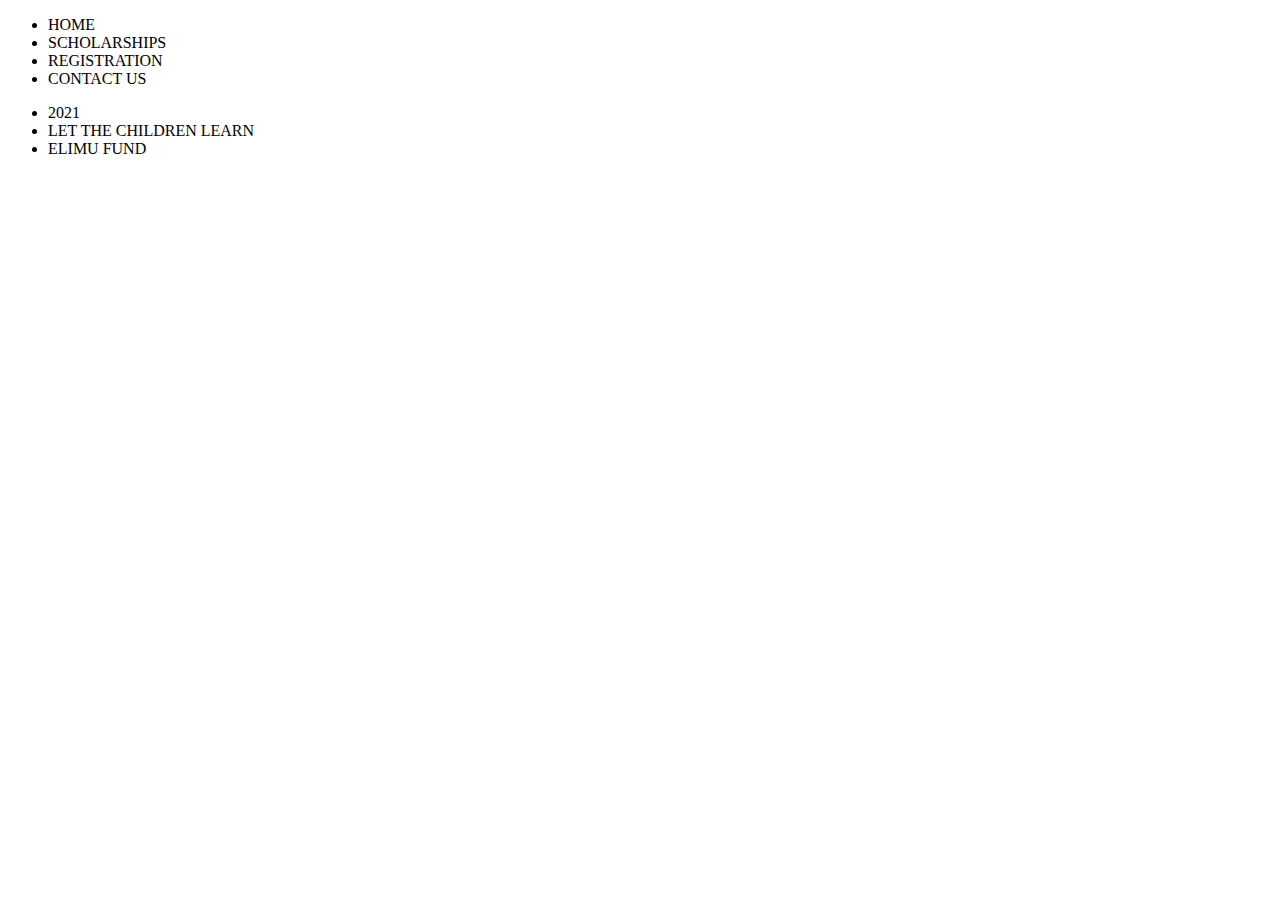
==== reg/index.html @ 4094fdac "adds and index.html filed snd its contents" ====
<!DOCTYPE html>
<html lang="en">
<head>
    <meta charset="UTF-8">
    <meta http-equiv="X-UA-Compatible" content="IE=edge">
    <meta name="viewport" content="width=device-width, initial-scale=1.0">
    <link rel="stylesheet" href="index.css">
    <title>registration form</title>
</head>
<body>
    <div class="nav" >
    <ul>
        <div class="home"><li>HOME</li></div>
        <div class="scho"><li>SCHOLARSHIPS</li></div>
        <div class="reg"><li>REGISTRATION</li></div>
        <div class="contact"><li>CONTACT US</li></div>
    </ul>
    </div>
    <div class="imag">
        
    </div>
    <div class="footer">
    <footer>
     <ul>
        <div> <li>2021</li></div>
        <div> <li>LET THE CHILDREN LEARN</li></div>
        <div> <li>ELIMU FUND</li></div>
     </ul>
    </footer>
</div>
</body> 
</html>
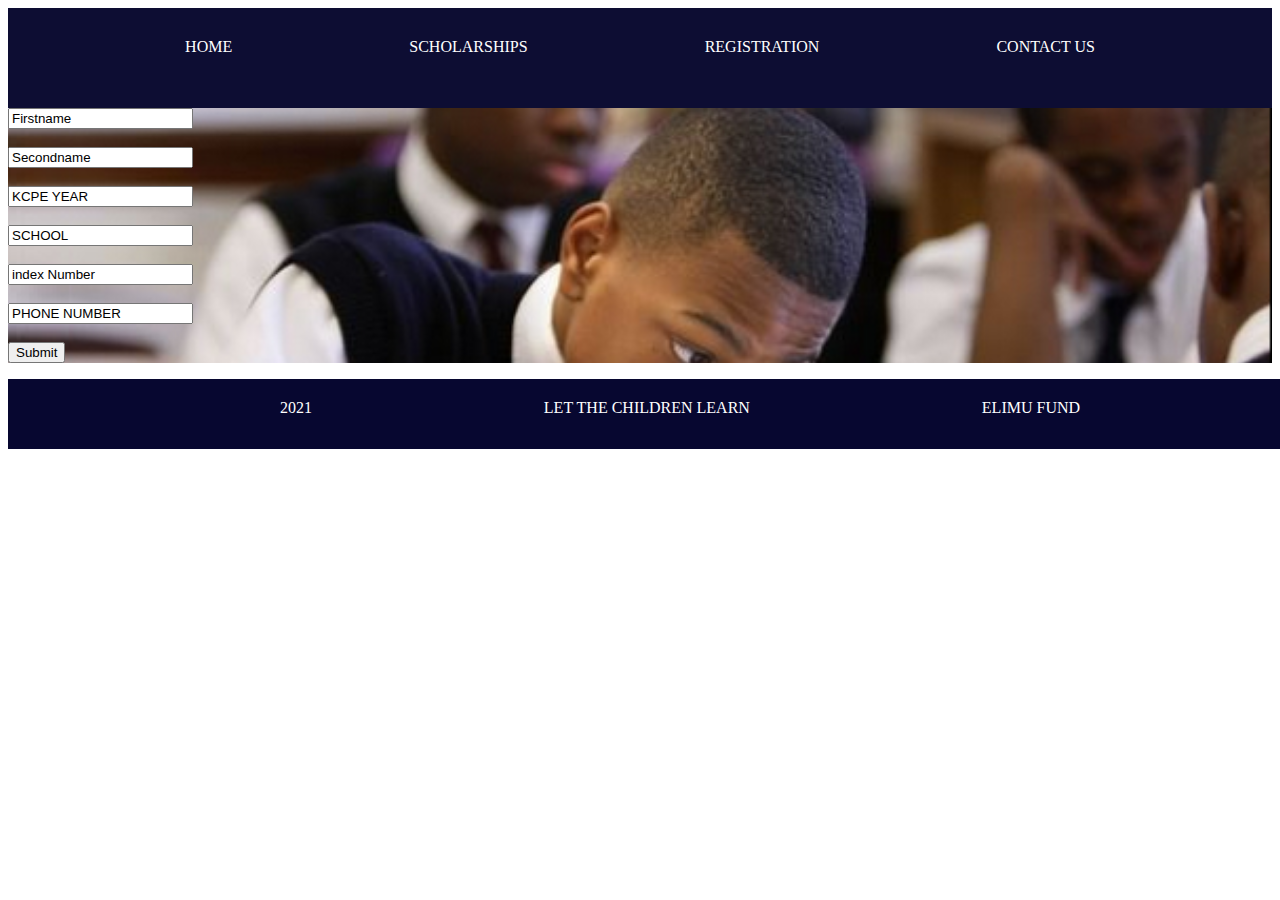
==== commit 77985917: "Merge pull request #3 from kipbet/reg" ====
--- a/reg/index.html
+++ b/reg/index.html
@@ -9,15 +9,22 @@
 </head>
 <body>
     <div class="nav" >
-    <ul>
-        <div class="home"><li>HOME</li></div>
-        <div class="scho"><li>SCHOLARSHIPS</li></div>
-        <div class="reg"><li>REGISTRATION</li></div>
-        <div class="contact"><li>CONTACT US</li></div>
-    </ul>
+            <a href="home">HOME</a>
+            <a href="home">SCHOLARSHIPS</a>
+            <a href="home">REGISTRATION</a>
+            <a href="home">CONTACT US</a>
+
     </div>
     <div class="imag">
-        
+            <form action=" REGISTRATION FORM">
+                <input type="text" id="fname" value="Firstname"><br><br>
+                <input type="text" id="sname" value="Secondname"><br><br>
+                <input type="text" id="kcpe" value="KCPE YEAR"><br><br>
+                <input type="text" id="school" value="SCHOOL"><br><br>
+                <input type="text" id="indnum" value="index Number"><br><br>
+                <input type="text" id="phone" value="PHONE NUMBER"><br><br>
+                <input type="submit" value="Submit">
+            </form>
     </div>
     <div class="footer">
     <footer>
--- a/reg/index.css
+++ b/reg/index.css
@@ -0,0 +1,40 @@
+ul{
+    color: white;
+    background:rgb(7, 7, 48);
+    display: flex;
+    width: 100%;
+    height: 70px;
+    justify-content: space-evenly;
+    text-decoration: none;
+    list-style: none;
+}
+li{
+    margin-top: 20px;
+}
+.imag{
+    background: url(./pic/african-kid2.png);
+    padding: 0;
+    margin: 0;
+    background-repeat: no-repeat;
+    background-size: cover;
+    height: 100%;
+    width:100%;    
+}
+.nav{
+    background-color: rgb(13, 13, 51);
+    color: white;
+    text-decoration: none;
+    justify-content: space-evenly;
+    display: flex;
+    height: 100px;
+
+}
+
+#form{
+    margin-left: 45%;
+}
+.nav a{
+    text-decoration: none;
+    color: white;
+    margin-top: 30px;
+}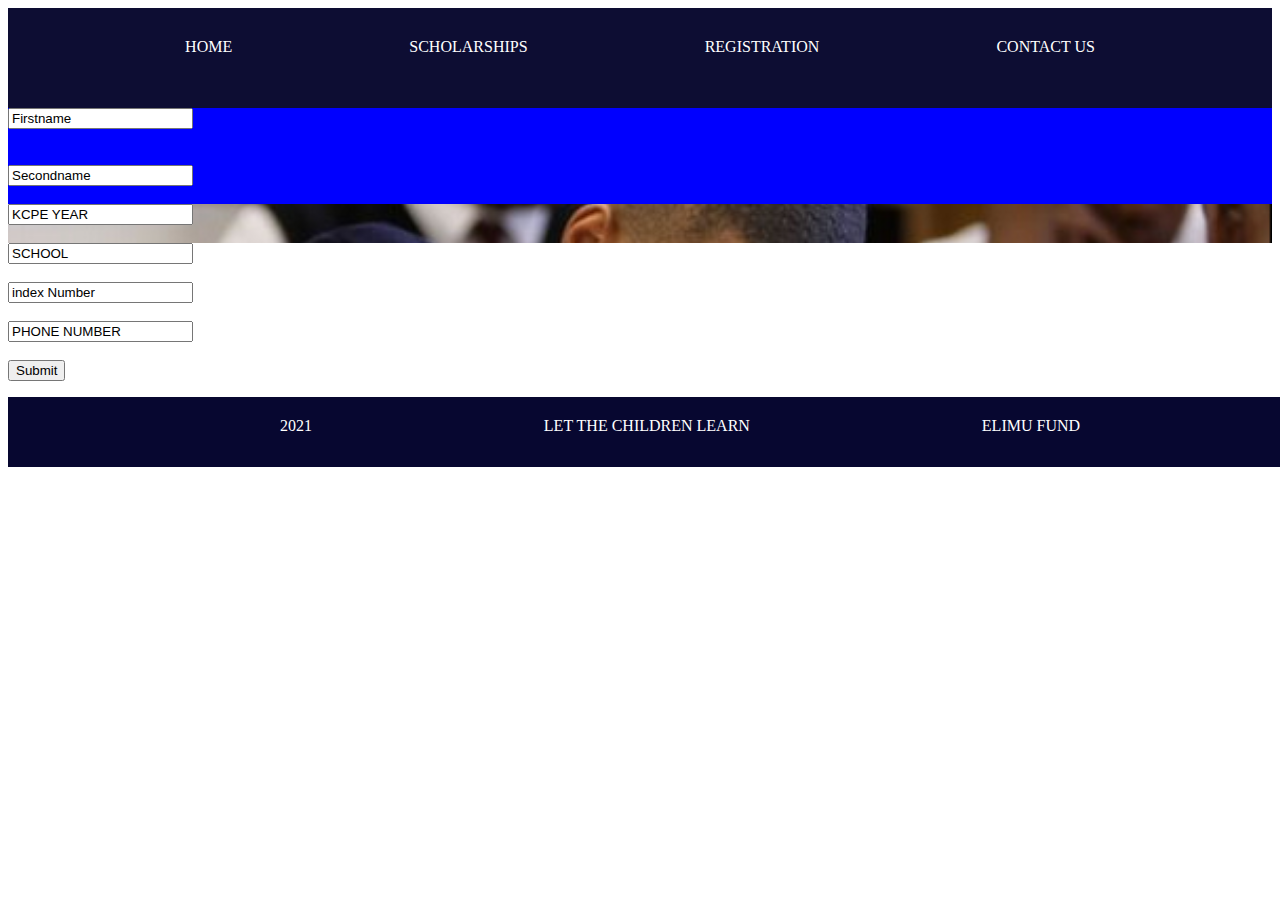
==== commit 18bbfb47: "adds all files" ====
--- a/reg/index.html
+++ b/reg/index.html
@@ -16,15 +16,17 @@
 
     </div>
     <div class="imag">
-            <form action=" REGISTRATION FORM">
-                <input type="text" id="fname" value="Firstname"><br><br>
-                <input type="text" id="sname" value="Secondname"><br><br>
-                <input type="text" id="kcpe" value="KCPE YEAR"><br><br>
-                <input type="text" id="school" value="SCHOOL"><br><br>
-                <input type="text" id="indnum" value="index Number"><br><br>
-                <input type="text" id="phone" value="PHONE NUMBER"><br><br>
-                <input type="submit" value="Submit">
-            </form>
+        <div class="form">
+        <form>
+            <div><input type="text" id="fname" value="Firstname"></div><br><br>
+            <div></div><input type="text" id="sname" value="Secondname"><br><br></div>
+            <div></div><input type="text" id="kcpe" value="KCPE YEAR"><br><br></div>
+            <div></div><input type="text" id="school" value="SCHOOL"><br><br></div>
+            <div></div><input type="text" id="indnum" value="index Number"><br><br></div>
+            <div></div><input type="text" id="phone" value="PHONE NUMBER"><br><br></div>
+            <div></div><input type="submit" value="Submit"></div>
+        </form>
+    </div>
     </div>
     <div class="footer">
     <footer>
--- a/reg/index.css
+++ b/reg/index.css
@@ -13,12 +13,9 @@
 }
 .imag{
     background: url(./pic/african-kid2.png);
-    padding: 0;
-    margin: 0;
     background-repeat: no-repeat;
-    background-size: cover;
-    height: 100%;
-    width:100%;    
+    background-size: 100%;
+        
 }
 .nav{
     background-color: rgb(13, 13, 51);
@@ -30,8 +27,8 @@
 
 }
 
-#form{
-    margin-left: 45%;
+.form{
+    background-color: blue;
 }
 .nav a{
     text-decoration: none;
